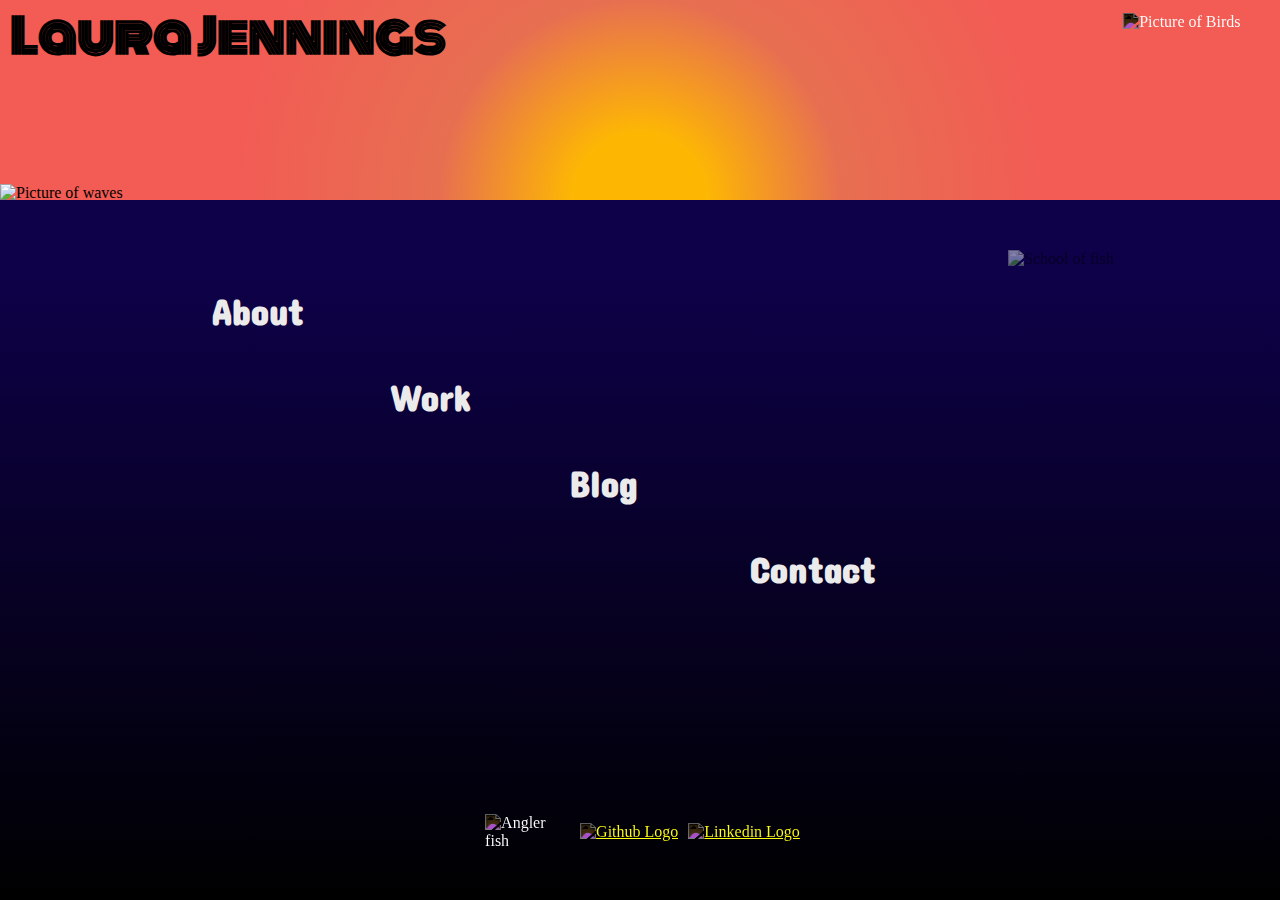
==== src/index.html @ 8a1a18cd "fixed links and navbar" ====
<!DOCTYPE html>
<html>
    <head>
        <link rel="stylesheet" href="main.css">
        <meta name="viewport" content="width=device-width, initial-scale=1.0">
        <title>Laura Jennings</title>
        <link rel="preconnect" href="https://fonts.googleapis.com">
<link rel="preconnect" href="https://fonts.gstatic.com" crossorigin>
<link rel="preconnect" href="https://fonts.googleapis.com">
<link rel="preconnect" href="https://fonts.gstatic.com" crossorigin>
<link href="https://fonts.googleapis.com/css2?family=Carter+One&family=Concert+One&family=Crete+Round&family=Monoton&family=Montserrat+Alternates&family=Quantico&family=Quicksand:wght@300&family=Rubik+Mono+One&family=Saira&family=Staatliches&display=swap" rel="stylesheet">
    </head>
    <body class="home-body">
        <header class="header-home">
            <img class="birds" src="./images/brids.svg" alt="Picture of Birds">
            <h1>Laura Jennings</h1>
            <img class="waves" src="./images/Waves800.svg" alt="Picture of waves">
            <img class="wavesbig" src="./images/Wavesbig.png" alt="Picture of waves">
        </header>
        <main>
            <img class="fish" src="./images/fishes.png" alt="School of fish">
            <div class="home">
                <h1 class="home-link"><a href="about.html">About</a></h1>
                <h1 class="home-link2"><a href="work.html">Work</a></h1>
                <h1 class="home-link3"><a href="blog.html">Blog</a></h1>
                <h1 class="home-link4"><a href="contact.html">Contact</a></h1>
            </div>
        </main>
        <footer>
            <div class="foot">
                <img class="angler" src="./images/angler.svg" alt="Angler fish">
                <a href="https://github.com/laurajennings" target="_blank">
                    <img class="social" src="./images/github.png" alt="Github Logo">
                </a>
                <a href="https://www.linkedin.com/in/laura-jennings-910574212/" target="_blank">
                    <img class="social" src="./images/linkedin.png" alt="Linkedin Logo">
                </a>
            </div>
        </footer>
    </body>
</html>
---- src/main.css ----
/*Colors*/
/*Fonts*/
/*Font Sizes*/
/*Space Sizes*/
/*General Styles*/
* {
  margin: 0;
  padding: 0;
  box-sizing: border-box;
}

html {
  height: 100%;
}

body {
  background-image: linear-gradient(#0E0149 30%, black);
  min-height: 100%;
  display: flex;
  flex-direction: column;
  bottom: 0;
}

/*Scrollbar*/
body::-webkit-scrollbar {
  width: 0.5rem;
}

body::-webkit-scrollbar-track {
  background: blueviolet;
}

body::-webkit-scrollbar-thumb {
  background: black;
}

/*Header and Body*/
.home-body {
  background-image: linear-gradient(#0E0149 30%, black);
  min-height: 100%;
  display: flex;
  flex-direction: column;
}
.home-body .header-home {
  position: relative;
  width: 100%;
  height: 150px;
  background-image: radial-gradient(circle at bottom, #FDB703 10%, #e76f51 30%, #f25c54 60%);
}
.home-body .header-home h1 {
  font-family: "Monoton", cursive;
  padding-left: 10px;
  font-size: clamp(1.94rem, 1.62rem + 1.83vw, 2.93rem);
  display: inline;
}
.home-body .header-home .birds {
  width: clamp(4.5rem, 3.03rem + 8.37vw, 9rem);
  margin-top: 1%;
  margin-right: 1%;
  filter: invert(1);
  float: right;
}

.waves {
  width: 100%;
  position: absolute;
  bottom: -2px;
  left: 0;
}

.wavesbig {
  display: none;
}

.fish {
  width: clamp(4.5rem, 3.03rem + 8.37vw, 9rem);
  margin-top: 50px;
  margin-right: 10vw;
  float: right;
  opacity: 0.5;
}

/*Page Links*/
.home {
  width: 70%;
  margin-left: 5vw;
  margin-right: 5vw;
  display: flex;
  flex-direction: column;
}
.home a {
  text-decoration: none;
  color: #EBEBEB;
  font-family: "Concert One", cursive;
  transition: 0.3s ease-out;
}
.home a:hover {
  text-shadow: 0 0 7px white, 0 0 42px #19C8C5, 0 0 82px #19C8C5;
}
.home h1 {
  font-size: clamp(1.62rem, 1.38rem + 1.35vw, 2.34rem);
}

.home-link {
  margin-left: 0;
  padding: 20px;
}

.home-link2 {
  margin-left: 20%;
  padding: 20px;
}

.home-link3 {
  margin-left: 40%;
  padding: 20px;
}

.home-link4 {
  margin-left: 60%;
  padding: 20px;
}

@media (max-width: 420px) {
  .home-body .header-home {
    height: 100px;
  }
  .home-body .header-home h1 {
    font-size: clamp(1.35rem, 1.15rem + 1.02vw, 1.88rem);
  }

  .fish {
    width: clamp(3.38rem, 2.52rem + 4.88vw, 6rem);
    margin-top: 30px;
    margin-right: 5vw;
  }
}
@media (min-width: 600px) {
  .waves {
    display: none;
  }

  .wavesbig {
    display: block;
    width: 100%;
    position: absolute;
    bottom: -2px;
    left: 0;
  }

  .home {
    margin-left: 15vw;
    margin-right: 10vw;
  }
}
@media (min-width: 1000px) {
  .home-body .header-home {
    height: 200px;
  }
}
footer::before {
  content: "";
  position: absolute;
}

footer {
  display: flex;
  flex-direction: column;
  align-items: center;
  justify-content: center;
  margin-top: auto;
  position: relative;
}
footer .foot {
  display: flex;
  align-items: center;
  filter: invert(100%);
  padding: 40px;
  /*&:hover {
      background-image: radial-gradient(rgba(253, 255, 253, 0.8) 15%, rgba(14, 186, 248, 0.5), black 60%);
      filter: none;
  }*/
}
footer .angler {
  width: 100px;
  padding: 10px;
}
footer .social {
  width: 30px;
  padding: 5px;
  cursor: pointer;
}

/*# sourceMappingURL=main.css.map */
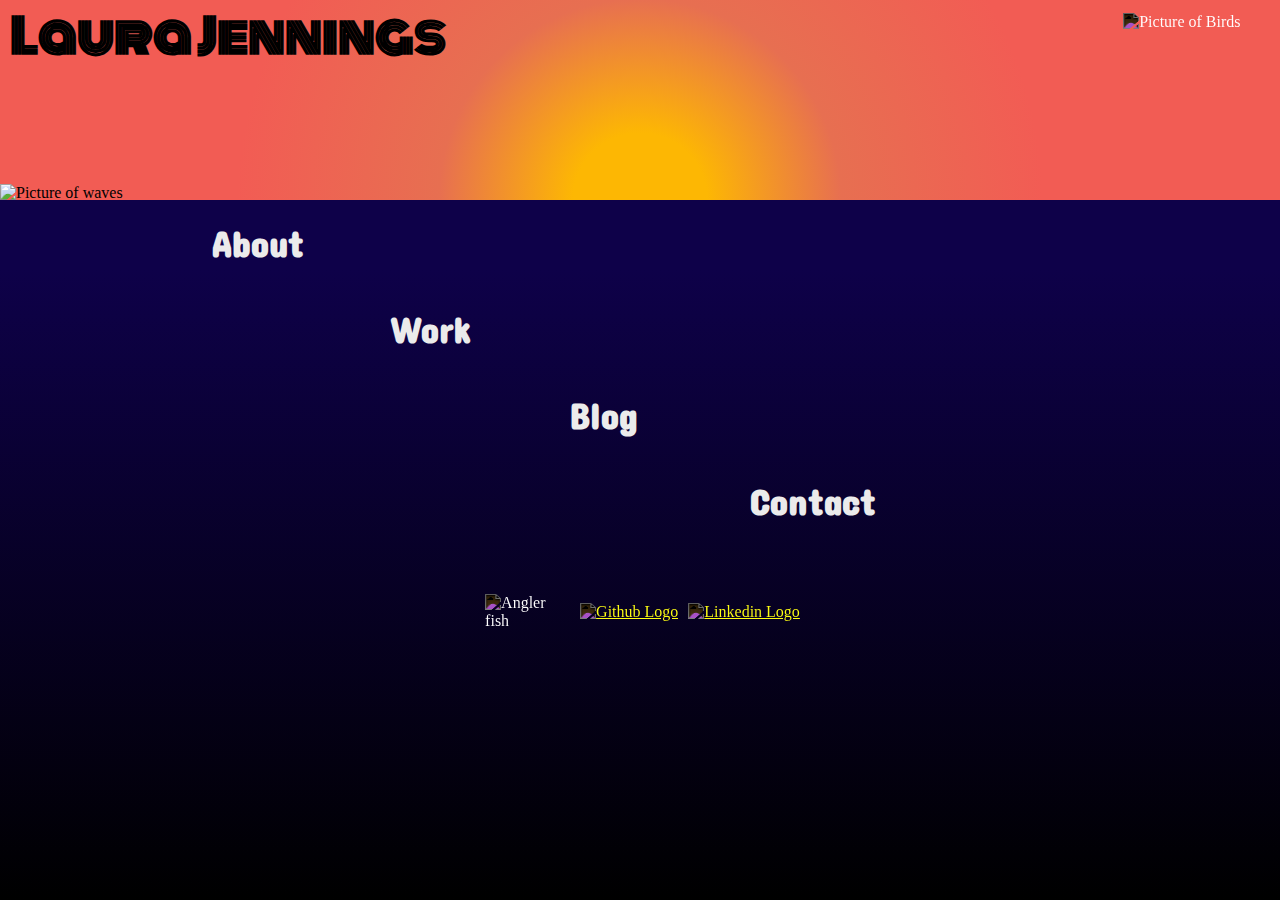
==== commit b02c2d4b: "About fixed" ====
--- a/src/index.html
+++ b/src/index.html
@@ -18,7 +18,6 @@
             <img class="wavesbig" src="./images/Wavesbig.png" alt="Picture of waves">
         </header>
         <main>
-            <img class="fish" src="./images/fishes.png" alt="School of fish">
             <div class="home">
                 <h1 class="home-link"><a href="about.html">About</a></h1>
                 <h1 class="home-link2"><a href="work.html">Work</a></h1>
--- a/src/main.css
+++ b/src/main.css
@@ -10,15 +10,13 @@
 }
 
 html {
-  height: 100%;
+  min-height: 100%;
+  position: relative;
 }
 
 body {
-  background-image: linear-gradient(#0E0149 30%, black);
-  min-height: 100%;
-  display: flex;
-  flex-direction: column;
-  bottom: 0;
+  height: 100%;
+  width: 100%;
 }
 
 /*Scrollbar*/
@@ -27,7 +25,7 @@
 }
 
 body::-webkit-scrollbar-track {
-  background: blueviolet;
+  background: #90E0EF;
 }
 
 body::-webkit-scrollbar-thumb {
@@ -37,6 +35,7 @@
 /*Header and Body*/
 .home-body {
   background-image: linear-gradient(#0E0149 30%, black);
+  bottom: 0;
   min-height: 100%;
   display: flex;
   flex-direction: column;
@@ -70,14 +69,6 @@
 
 .wavesbig {
   display: none;
-}
-
-.fish {
-  width: clamp(4.5rem, 3.03rem + 8.37vw, 9rem);
-  margin-top: 50px;
-  margin-right: 10vw;
-  float: right;
-  opacity: 0.5;
 }
 
 /*Page Links*/
@@ -176,10 +167,6 @@
   align-items: center;
   filter: invert(100%);
   padding: 40px;
-  /*&:hover {
-      background-image: radial-gradient(rgba(253, 255, 253, 0.8) 15%, rgba(14, 186, 248, 0.5), black 60%);
-      filter: none;
-  }*/
 }
 footer .angler {
   width: 100px;
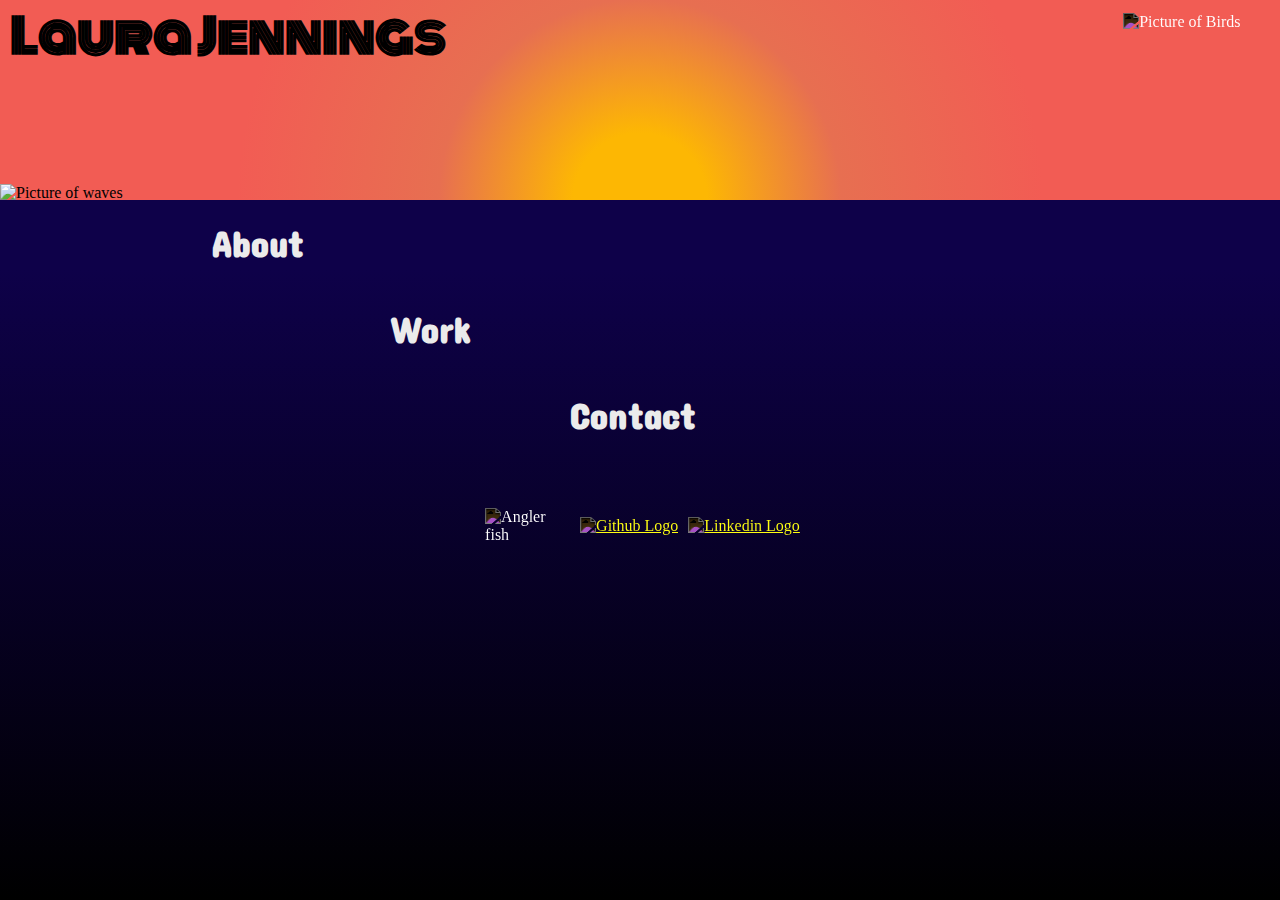
==== commit 641df6a6: "resume update" ====
--- a/src/index.html
+++ b/src/index.html
@@ -1,40 +1,39 @@
-<!DOCTYPE html>
-<html>
-    <head>
-        <link rel="stylesheet" href="main.css">
-        <meta name="viewport" content="width=device-width, initial-scale=1.0">
-        <title>Laura Jennings</title>
-        <link rel="preconnect" href="https://fonts.googleapis.com">
-<link rel="preconnect" href="https://fonts.gstatic.com" crossorigin>
-<link rel="preconnect" href="https://fonts.googleapis.com">
-<link rel="preconnect" href="https://fonts.gstatic.com" crossorigin>
-<link href="https://fonts.googleapis.com/css2?family=Carter+One&family=Concert+One&family=Crete+Round&family=Monoton&family=Montserrat+Alternates&family=Quantico&family=Quicksand:wght@300&family=Rubik+Mono+One&family=Saira&family=Staatliches&display=swap" rel="stylesheet">
-    </head>
-    <body class="home-body">
-        <header class="header-home">
-            <img class="birds" src="./images/brids.svg" alt="Picture of Birds">
-            <h1>Laura Jennings</h1>
-            <img class="waves" src="./images/Waves800.svg" alt="Picture of waves">
-            <img class="wavesbig" src="./images/Wavesbig.png" alt="Picture of waves">
-        </header>
-        <main>
-            <div class="home">
-                <h1 class="home-link"><a href="about.html">About</a></h1>
-                <h1 class="home-link2"><a href="work.html">Work</a></h1>
-                <h1 class="home-link3"><a href="blog.html">Blog</a></h1>
-                <h1 class="home-link4"><a href="contact.html">Contact</a></h1>
-            </div>
-        </main>
-        <footer>
-            <div class="foot">
-                <img class="angler" src="./images/angler.svg" alt="Angler fish">
-                <a href="https://github.com/laurajennings" target="_blank">
-                    <img class="social" src="./images/github.png" alt="Github Logo">
-                </a>
-                <a href="https://www.linkedin.com/in/laura-jennings-910574212/" target="_blank">
-                    <img class="social" src="./images/linkedin.png" alt="Linkedin Logo">
-                </a>
-            </div>
-        </footer>
-    </body>
+<!DOCTYPE html>
+<html>
+    <head>
+        <link rel="stylesheet" href="main.css">
+        <meta name="viewport" content="width=device-width, initial-scale=1.0">
+        <title>Laura Jennings</title>
+        <link rel="preconnect" href="https://fonts.googleapis.com">
+<link rel="preconnect" href="https://fonts.gstatic.com" crossorigin>
+<link rel="preconnect" href="https://fonts.googleapis.com">
+<link rel="preconnect" href="https://fonts.gstatic.com" crossorigin>
+<link href="https://fonts.googleapis.com/css2?family=Carter+One&family=Concert+One&family=Crete+Round&family=Monoton&family=Montserrat+Alternates&family=Quantico&family=Quicksand:wght@300&family=Rubik+Mono+One&family=Saira&family=Staatliches&display=swap" rel="stylesheet">
+    </head>
+    <body class="home-body">
+        <header class="header-home">
+            <img class="birds" src="./images/brids.svg" alt="Picture of Birds">
+            <h1>Laura Jennings</h1>
+            <img class="waves" src="./images/Waves800.svg" alt="Picture of waves">
+            <img class="wavesbig" src="./images/Wavesbig.png" alt="Picture of waves">
+        </header>
+        <main>
+            <div class="home">
+                <h1 class="home-link"><a href="about.html">About</a></h1>
+                <h1 class="home-link2"><a href="work.html">Work</a></h1>
+                <h1 class="home-link3"><a href="contact.html">Contact</a></h1>
+            </div>
+        </main>
+        <footer>
+            <div class="foot">
+                <img class="angler" src="./images/angler.svg" alt="Angler fish">
+                <a href="https://github.com/laurajennings" target="_blank">
+                    <img class="social" src="./images/github.png" alt="Github Logo">
+                </a>
+                <a href="https://www.linkedin.com/in/laura-jennings-910574212/" target="_blank">
+                    <img class="social" src="./images/linkedin.png" alt="Linkedin Logo">
+                </a>
+            </div>
+        </footer>
+    </body>
 </html>--- a/src/main.css
+++ b/src/main.css
@@ -119,7 +119,6 @@
   .home-body .header-home h1 {
     font-size: clamp(1.35rem, 1.15rem + 1.02vw, 1.88rem);
   }
-
   .fish {
     width: clamp(3.38rem, 2.52rem + 4.88vw, 6rem);
     margin-top: 30px;
@@ -130,7 +129,6 @@
   .waves {
     display: none;
   }
-
   .wavesbig {
     display: block;
     width: 100%;
@@ -138,7 +136,6 @@
     bottom: -2px;
     left: 0;
   }
-
   .home {
     margin-left: 15vw;
     margin-right: 10vw;
@@ -176,6 +173,4 @@
   width: 30px;
   padding: 5px;
   cursor: pointer;
-}
-
-/*# sourceMappingURL=main.css.map */
+}/*# sourceMappingURL=main.css.map */